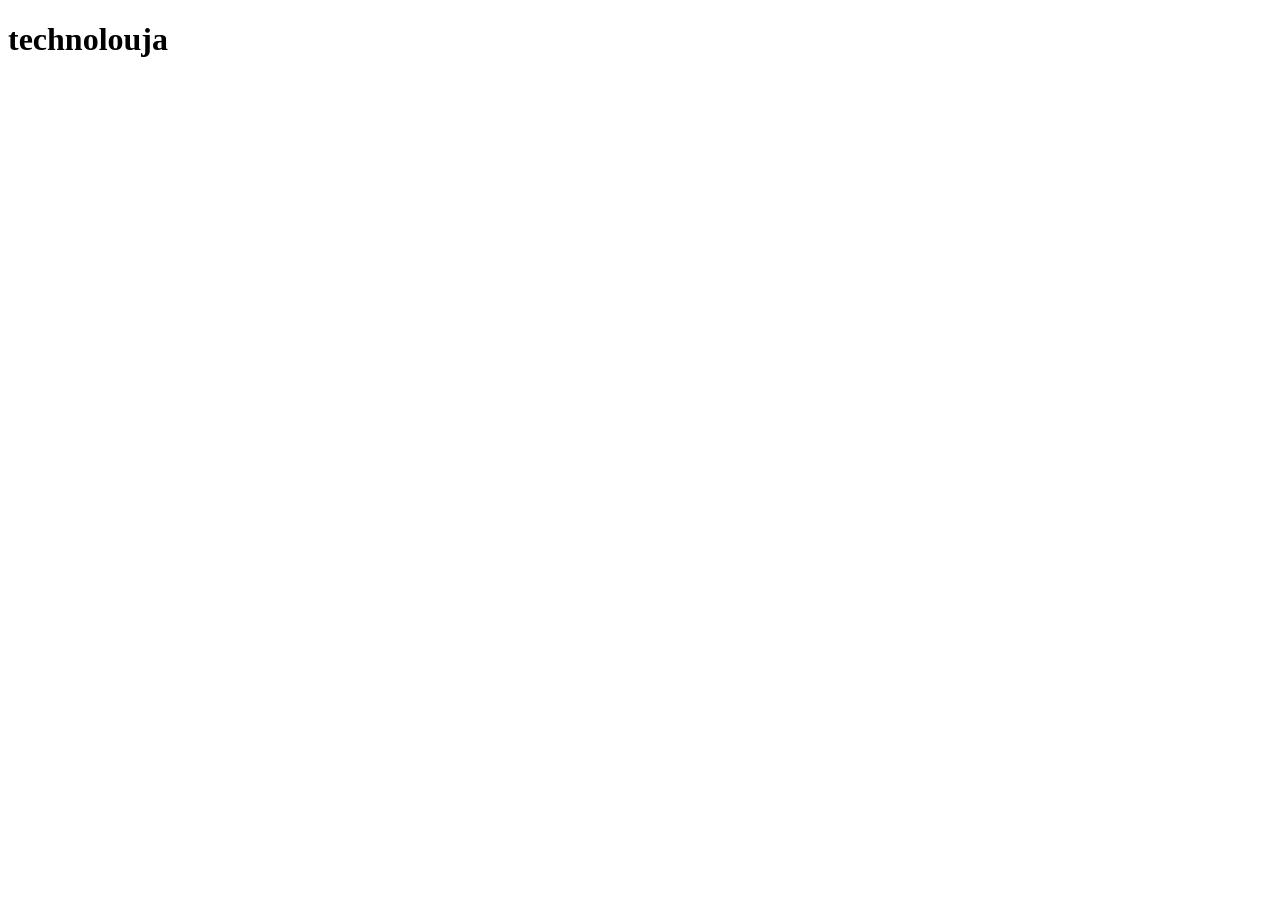
==== lndes.html @ 9598bc51 "hoje começamos a nossa progamação" ====
<!DOCTYPE html>
<html lang="en">
<head>
    <meta charset="UTF-8">
    <meta name="viewport" content="width=device-width, initial-scale=1.0">
    <title>Document</title>
    <link rel="stylesheet" href="style.css">
</head>
<body>
    <h1>technolouja</h1>
</body>
</html>
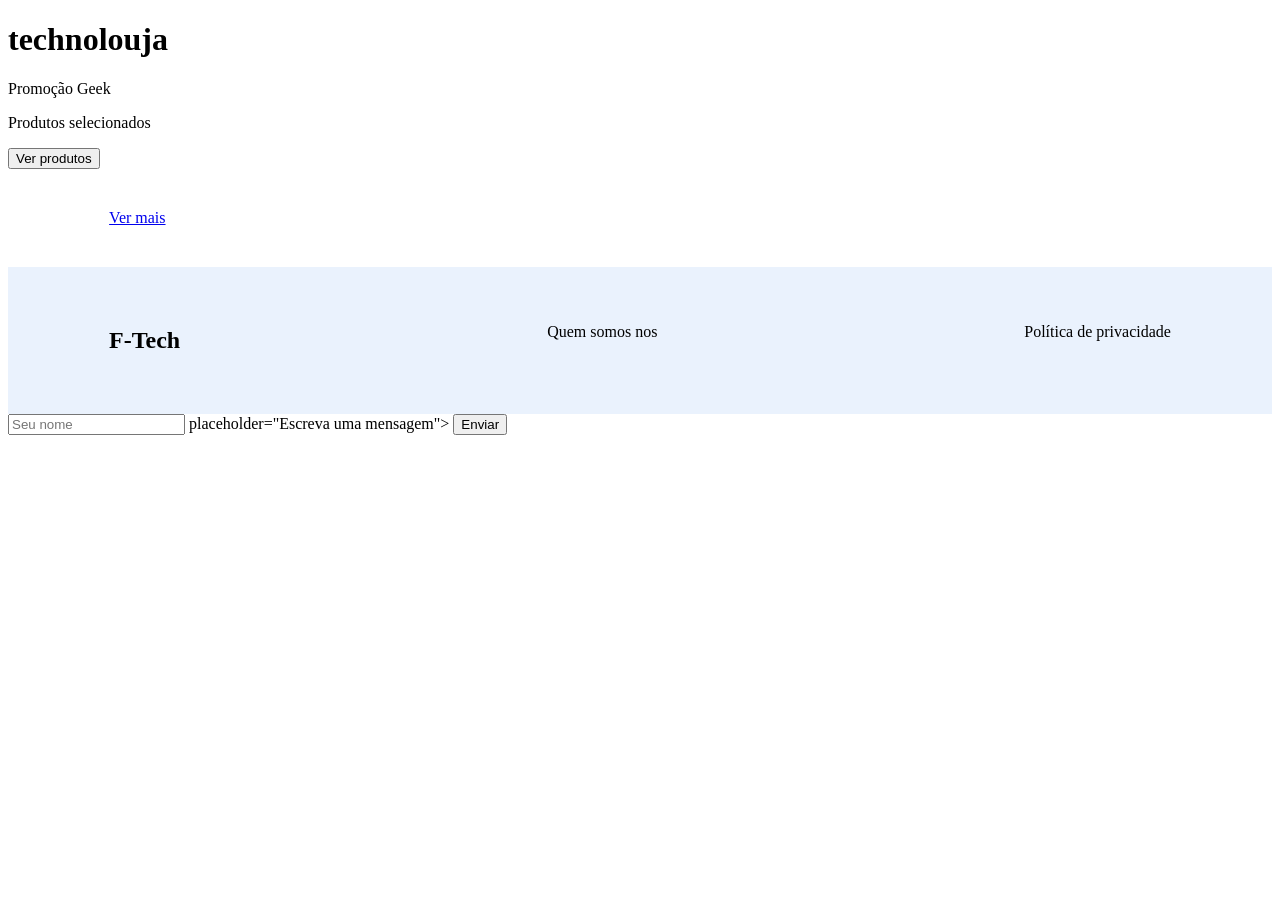
==== commit 1e4ce938: "Update lndes.html" ====
--- a/lndes.html
+++ b/lndes.html
@@ -1,12 +1,34 @@
-<!DOCTYPE html>
-<html lang="en">
-<head>
-    <meta charset="UTF-8">
-    <meta name="viewport" content="width=device-width, initial-scale=1.0">
-    <title>Document</title>
-    <link rel="stylesheet" href="style.css">
-</head>
-<body>
-    <h1>technolouja</h1>
-</body>
-</html>+<!DOCTYPE html> 
+<html lang="pt-br"> 
+    <head> 
+        <meta charset="UTF-8">
+        <meta name="viewport" content="width=device-width, initial-scale=1.0"> 
+        <title>Document
+        </title> 
+        <link rel="stylesheet" href="style.css"> 
+    </head>
+    <body> 
+        <h1>technolouja</h1>
+        <section class="banner>"
+            <h1>Promoção Geek</h1>
+            <p>Produtos selecionados</p>
+            <button>
+                Ver produtos</button> 
+        </section>
+        <main> 
+            <section class="categoria"
+                <div class="titulo_categoria">
+                <a href="#">Ver mais</a> 
+        </main> 
+        <footer>
+            <h2>F-Tech</h2> 
+            <p>Quem somos nos</p> 
+            <p>Política de privacidade</p>
+        </footer> 
+        <form> 
+            <input type="text" placeholder="Seu nome" </textarea> placeholder="Escreva uma mensagem"> 
+        </textarea> 
+            <button>Enviar</button> 
+        </form> 
+    </footer> 
+    </body>
--- a/style.css
+++ b/style.css
@@ -0,0 +1,107 @@
+* { 
+} 
+margin: 0; 
+padding: 0; 
+box-sizing: border-box; 
+font-family: Arial, sans-serif; 
+body { 
+background-color: #f5f5f5; 
+color: #333; 
+} 
+header { 
+} 
+background-color: white; 
+padding: 20px 8%; 
+display: flex; 
+align-items: center; 
+justify-content: space-between; 
+logo { 
+font-size: 24px; 
+font-weight: bold; 
+color: #2a7ae4; 
+} 
+header input { 
+} 
+width: 40%; 
+padding: 10px; 
+border-radius: 20px; 
+border: 1px solid #ccc; 
+button { 
+background-color: #2a7ae4; 
+color: white; 
+border: none; 
+padding: 10px 18px; 
+cursor: pointer; 
+} 
+.banner { 
+background-color: #2a7ae4; 
+color: white; 
+padding: 80px 8%; 
+} 
+.banner h1 { 
+font-size: 42px; 
+margin-bottom: 10px; 
+} 
+.banner { 
+background-image: url("img/banner.jpg"); 
+background-size: cover; 
+background-position: center; 
+background-repeat: no-repeat; 
+color: white; 
+padding: 80px 8%; 
+} 
+main { 
+padding: 40px 8%; 
+} 
+.titulo-categoria { 
+display: flex; 
+justify-content: space-between; 
+align-items: center; 
+margin-bottom: 25px; 
+} 
+.produtos { 
+display: flex; 
+gap: 20px; 
+flex-wrap: wrap; 
+} 
+.card { 
+background-color: white; 
+padding: 15px; 
+width: 180px; 
+} 
+border-radius: 8px; 
+.card img { 
+width: 100%; 
+border-radius: 6px; 
+} 
+.card h3 { 
+font-size: 16px; 
+margin-top: 10px; 
+} 
+.card p { 
+font-weight: bold; 
+margin: 8px 0; 
+} 
+.card a { 
+color: #2a7ae4; 
+font-weight: bold; 
+text-decoration: none; 
+} 
+footer { 
+background-color: #eaf2fd; 
+padding: 40px 8%; 
+display: flex; 
+justify-content: space-between; 
+gap: 30px; 
+} 
+footer form { 
+display: flex; 
+flex-direction: column; 
+width: 300px; 
+gap: 10px; 
+} 
+footer input, 
+footer textarea { 
+padding: 10px; 
+} 
+border: none; 
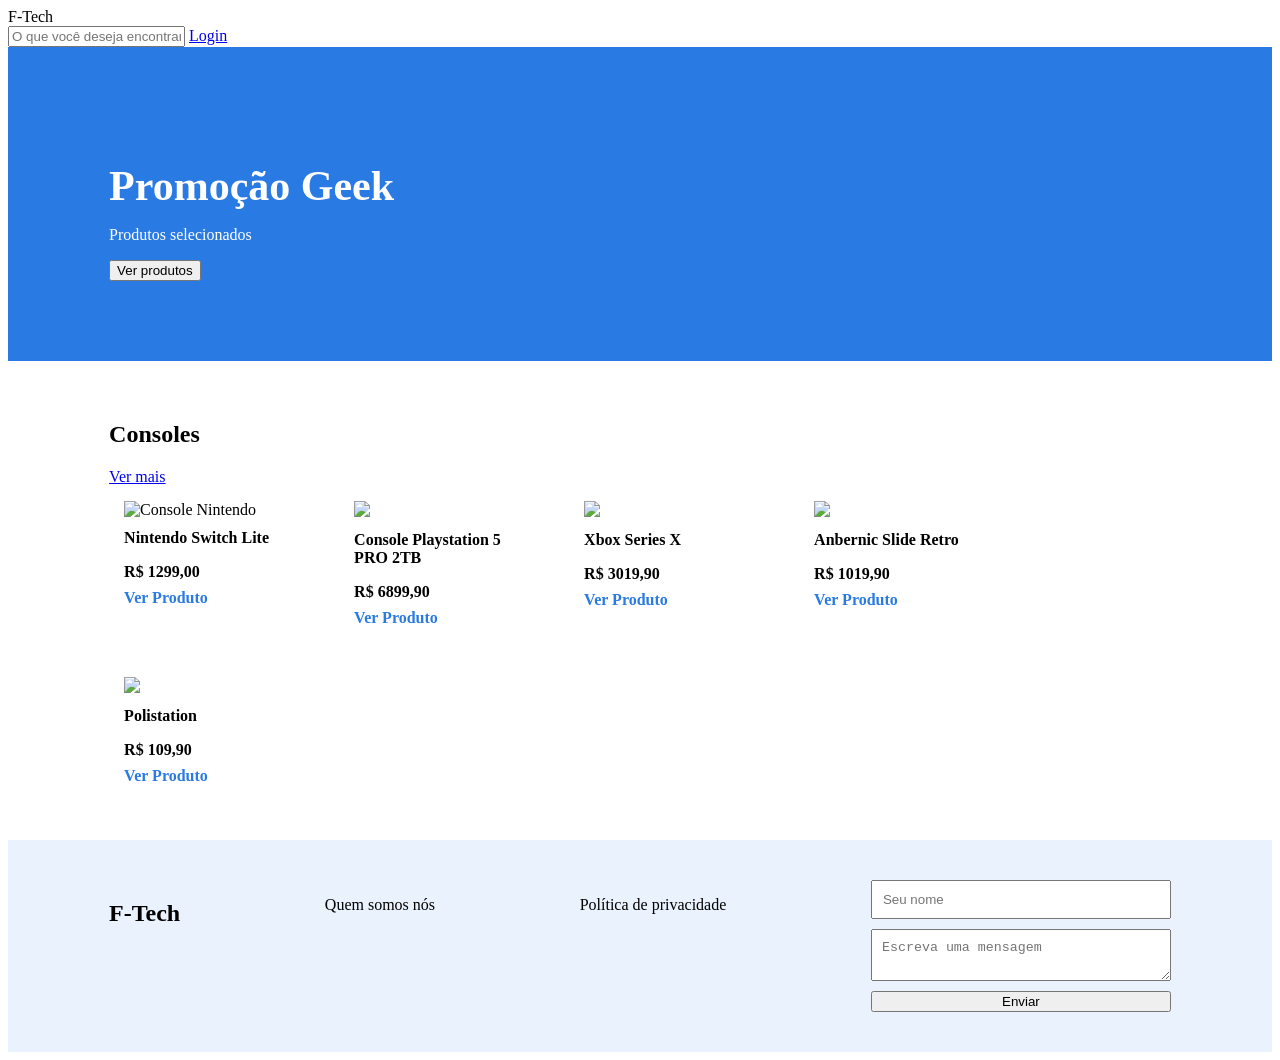
==== commit cdec2df2: "Update lndes.html" ====
--- a/lndes.html
+++ b/lndes.html
@@ -1,34 +1,89 @@
-<!DOCTYPE html> 
-<html lang="pt-br"> 
-    <head> 
-        <meta charset="UTF-8">
-        <meta name="viewport" content="width=device-width, initial-scale=1.0"> 
-        <title>Document
-        </title> 
-        <link rel="stylesheet" href="style.css"> 
-    </head>
-    <body> 
-        <h1>technolouja</h1>
-        <section class="banner>"
-            <h1>Promoção Geek</h1>
-            <p>Produtos selecionados</p>
-            <button>
-                Ver produtos</button> 
-        </section>
-        <main> 
-            <section class="categoria"
-                <div class="titulo_categoria">
-                <a href="#">Ver mais</a> 
-        </main> 
-        <footer>
-            <h2>F-Tech</h2> 
-            <p>Quem somos nos</p> 
-            <p>Política de privacidade</p>
-        </footer> 
-        <form> 
-            <input type="text" placeholder="Seu nome" </textarea> placeholder="Escreva uma mensagem"> 
-        </textarea> 
-            <button>Enviar</button> 
-        </form> 
-    </footer> 
-    </body>
+<!DOCTYPE html>
+<html lang="pt-br">
+<head>
+    <meta charset="UTF-8">
+    <meta name="viewport" content="width=device-width, initial-scale=1.0">
+    <title>F-Tech</title>
+    <link rel="shortcut icon" href="src/favicon.png" type="image/x-icon">
+    <link rel="stylesheet" href="style.css">
+</head>
+<body>
+
+   <head>
+    <div class="logo">F-Tech</div>
+    <input 
+    id="busca"
+    type="text"
+    placeholder="O que você deseja encontrar hoje?"
+    >
+    <a href="#" class="botao-login">Login</a>
+   </head>
+
+   <section class="banner">
+    <h1>Promoção Geek</h1>
+    <p>Produtos selecionados</p>
+    <button>Ver produtos</button>
+   </section>
+
+   <main>
+    <!--CRIAÇÃO DE CATEGORIA-->
+    <section class="categoria">
+        <div class="titulo_categoria">
+            <h2>Consoles</h2>
+            <a href="#">Ver mais</a>
+        </div>
+
+        <!--PRODUTOS DA CATEGORIA-->
+        <div class="produtos">
+            <div class="card">
+                <img src="https://encrypted-tbn0.gstatic.com/images?q=tbn:ANd9GcQrvxqu2FUt3zSdKXo7rX-R3mkb4IPA5jAJmA&s" alt="Console Nintendo">
+                <h3>Nintendo Switch Lite</h3>
+                <p>R$ 1299,00</p>
+                <a href="#">Ver Produto</a>
+            </div>
+
+            <div class="card">
+                <img src="https://cdn.awsli.com.br/11/11317/produto/310005327/img_3909-st7xhf3hom.jpeg">
+                <h3>Console Playstation 5 PRO 2TB</h3>
+                <p>R$ 6899,90</p>
+                <a href="#">Ver Produto</a>
+            </div>
+
+            <div class="card">
+                <img src="https://encrypted-tbn0.gstatic.com/images?q=tbn:ANd9GcRkEov_ja8eJeXaQ9wn9hoXINuf_wWYC0KaGg&s">
+                <h3>Xbox Series X</h3>
+                <p>R$ 3019,90</p>
+                <a href="#">Ver Produto</a>
+            </div>
+
+            <div class="card">
+                <img src="https://encrypted-tbn0.gstatic.com/shopping?q=tbn:ANd9GcRp6e8yMJUAL6oe2_TTC21plVWAeXPNaEzRP-tasG2VLjPgwScvahe7WLJzGoXV8_JTgdmA1s7ZgFVUteLAZK6qeOd8iOVdzeY6wi3FteaXBrBGkw145r0I">
+                <h3>Anbernic Slide Retro</h3>
+                <p>R$ 1019,90</p>
+                <a href="#">Ver Produto</a>
+            </div>
+
+            <div class="card">
+                <img src="https://cdn.awsli.com.br/684/684977/produto/290262631/poli-m424h115z2.jpg">
+                <h3>Polistation</h3>
+                <p>R$ 109,90</p>
+                <a href="#">Ver Produto</a>
+            </div>
+        </div>
+    </section>
+    
+   </main>
+
+   <footer>
+     <h2>F-Tech</h2>
+     <p>Quem somos nós</p>
+     <p>Política de privacidade</p>
+
+     <form>
+        <input type="text" placeholder="Seu nome">
+        <textarea placeholder="Escreva uma mensagem"></textarea>
+        <button>Enviar</button>
+     </form>
+   </footer>
+</body>
+</html>
